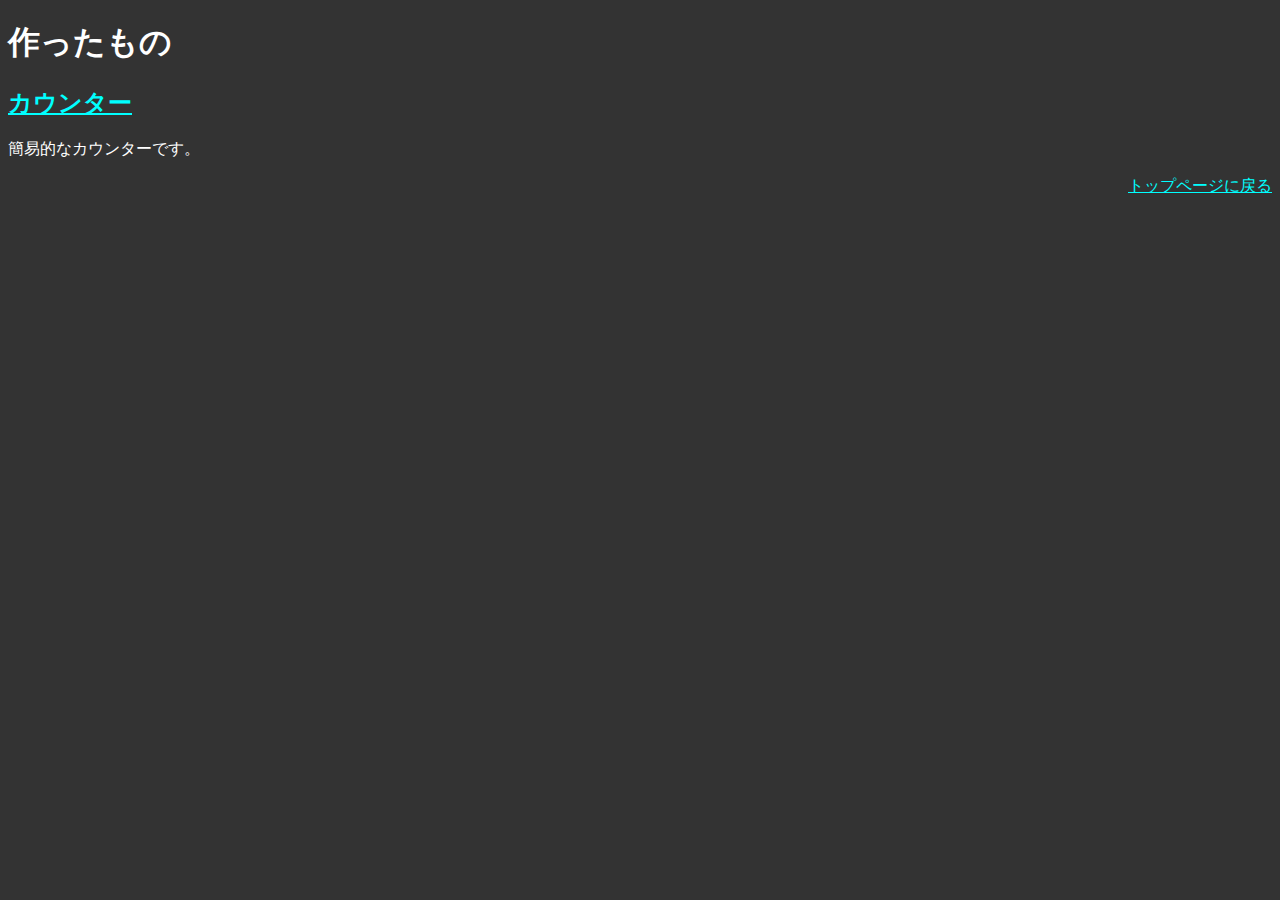
==== works/index.html @ 2f39e479 "作品集のまとめページ作成など" ====
<!DOCTYPE html>
<html lang="ja">
    <head>
        <meta charset="utf-8">
        <link rel="stylesheet" href="WorksStyle.css">
        <title>作品集</title>
    </head>
    <body>
        <h1>作ったもの</h1>
        <h2><a href="./clicker/clicker.html">カウンター</a></h2>
        <p>簡易的なカウンターです。</p>
        <a href="../index.html" class="back">トップページに戻る</a>
    </body>
</html>
---- works/WorksStyle.css ----
body{
    background-color:#333;
    color:#fff;
}
a.back{
    float:right;
}
a:link,a:visited{
    color:#0ff;
}
a:hover{
    color:#f30;
}
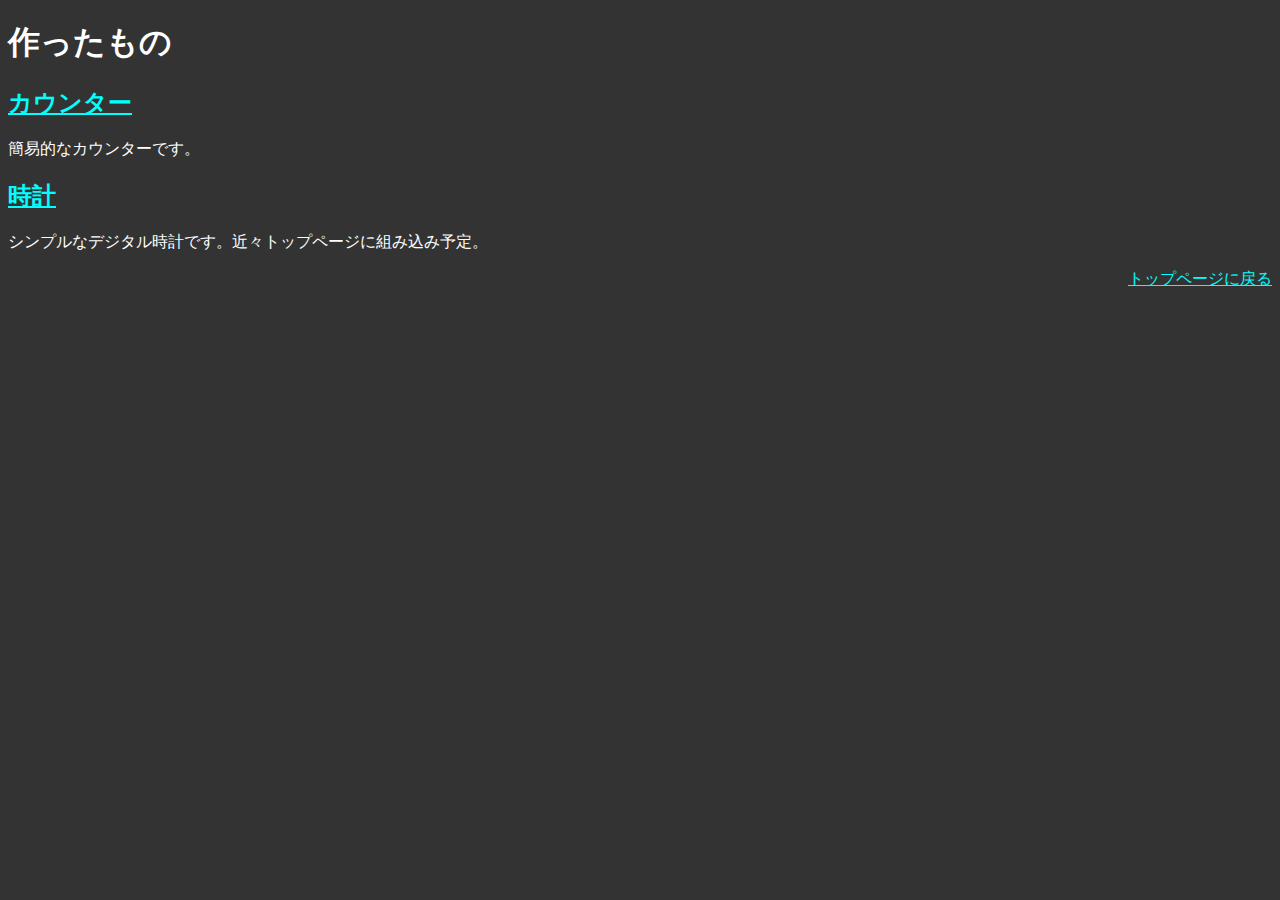
==== commit d4c1a600: "時計ページ、タブアイコンを追加" ====
--- a/works/index.html
+++ b/works/index.html
@@ -3,12 +3,15 @@
     <head>
         <meta charset="utf-8">
         <link rel="stylesheet" href="WorksStyle.css">
+        <link rel="shortcut icon" href="../icon.png">
         <title>作品集</title>
     </head>
     <body>
         <h1>作ったもの</h1>
         <h2><a href="./clicker/clicker.html">カウンター</a></h2>
         <p>簡易的なカウンターです。</p>
+        <h2><a href="./clock/clock.html">時計</a></h2>
+        <p>シンプルなデジタル時計です。<span class="secret">近々トップページに組み込み予定。</span></p>
         <a href="../index.html" class="back">トップページに戻る</a>
     </body>
 </html>